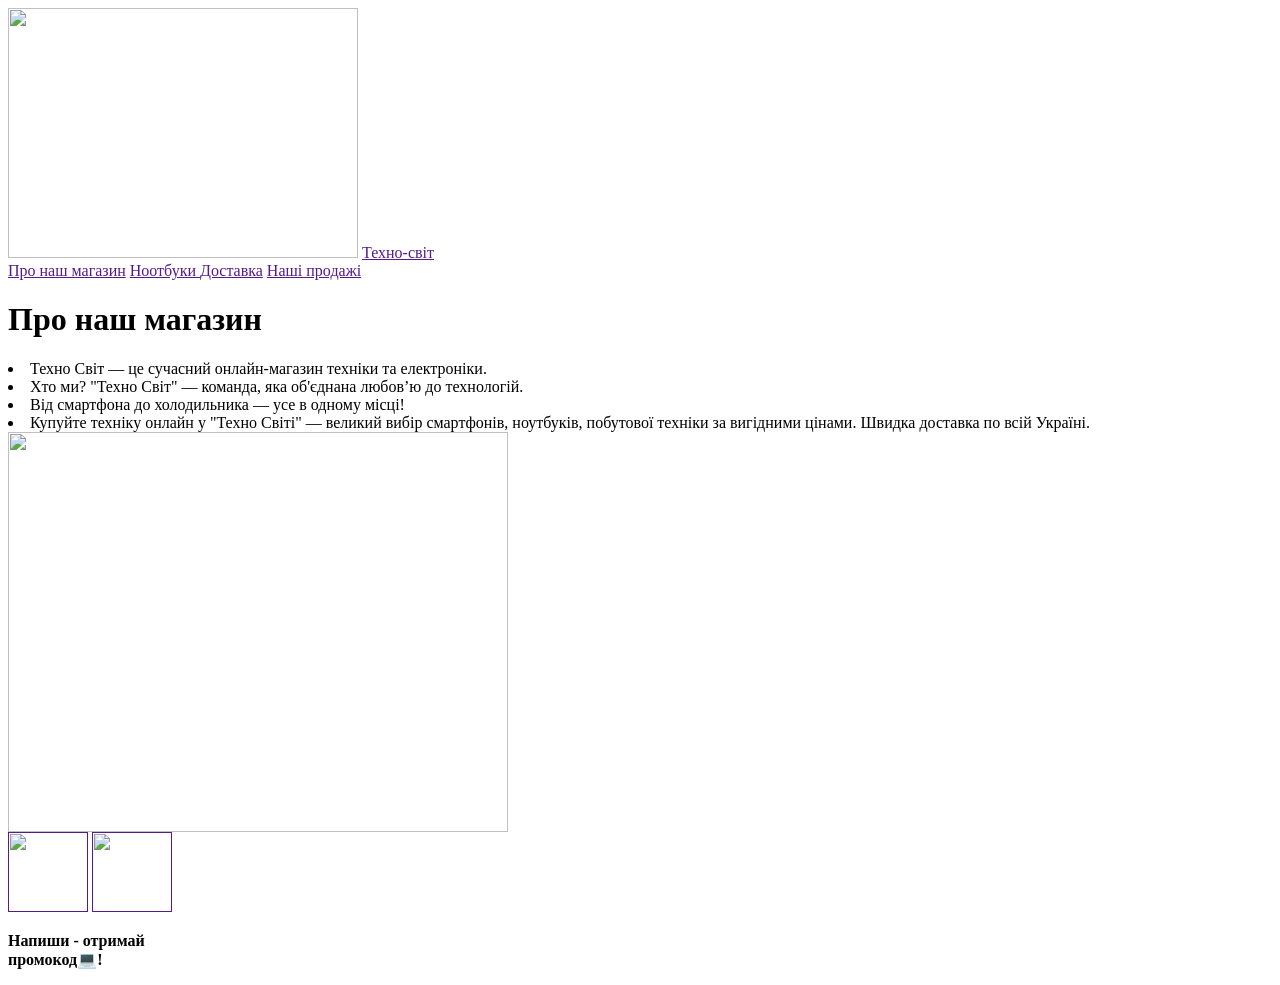
==== about.html @ 95b8756f "Create about.html" ====
<html>
    <head>
        <title>Техно-світ</title>
        <link rel="stylesheet" href="style2.css">
    </head>
    <body>
        <header>
            <img src="https://learn.logikaschool.com/uploads/student/2801339/68bc36a17165c.png" width="350x" height="250px"/>
            <a class="button" href="">Техно-світ</a>
        </header>
        <nav>
            <a class="nav-link" href="">Про наш магазин</a>
            <a class="nav-link" href=""> Ноотбуки </a>
            <a class="nav-link" href="">Доставка</a>
            <a class="nav-link" href="">Наші продажі</a>
        </nav>
        <main>
            <h1>Про наш магазин</h1>
            <section class="about">
                <u1>
                <li>Техно Світ — це сучасний онлайн-магазин техніки та електроніки. </li>
                <li>Хто ми?
"Техно Світ" — команда, яка об'єднана любов’ю до технологій.</li>
                <li>Від смартфона до холодильника — усе в одному місці!</li>
                <li>Купуйте техніку онлайн у "Техно Світі" — великий вибір смартфонів, ноутбуків, побутової техніки за вигідними цінами. Швидка доставка по всій Україні.</li>
                </u1>
            </section>
            <img src="https://learn.logikaschool.com/uploads/student/2801339/68bc3b41d8809.png" width="500px" height="400"/>
        </main>
        <footer>
             <a href=""><img src="/uploads/2021/02/icon-set-1142000_1280%201_0_1613586391.png" width="80px" height="80px"></a>

            <a href=""><img src="/uploads/2021/02/instagram-3288419_1280%201_0_1613586391.png" width="80px" height="80px"></a>

            <p><b>Напиши - отримай <br/> промокод💻!</b></p> 
        </footer>
    </body>
</html>
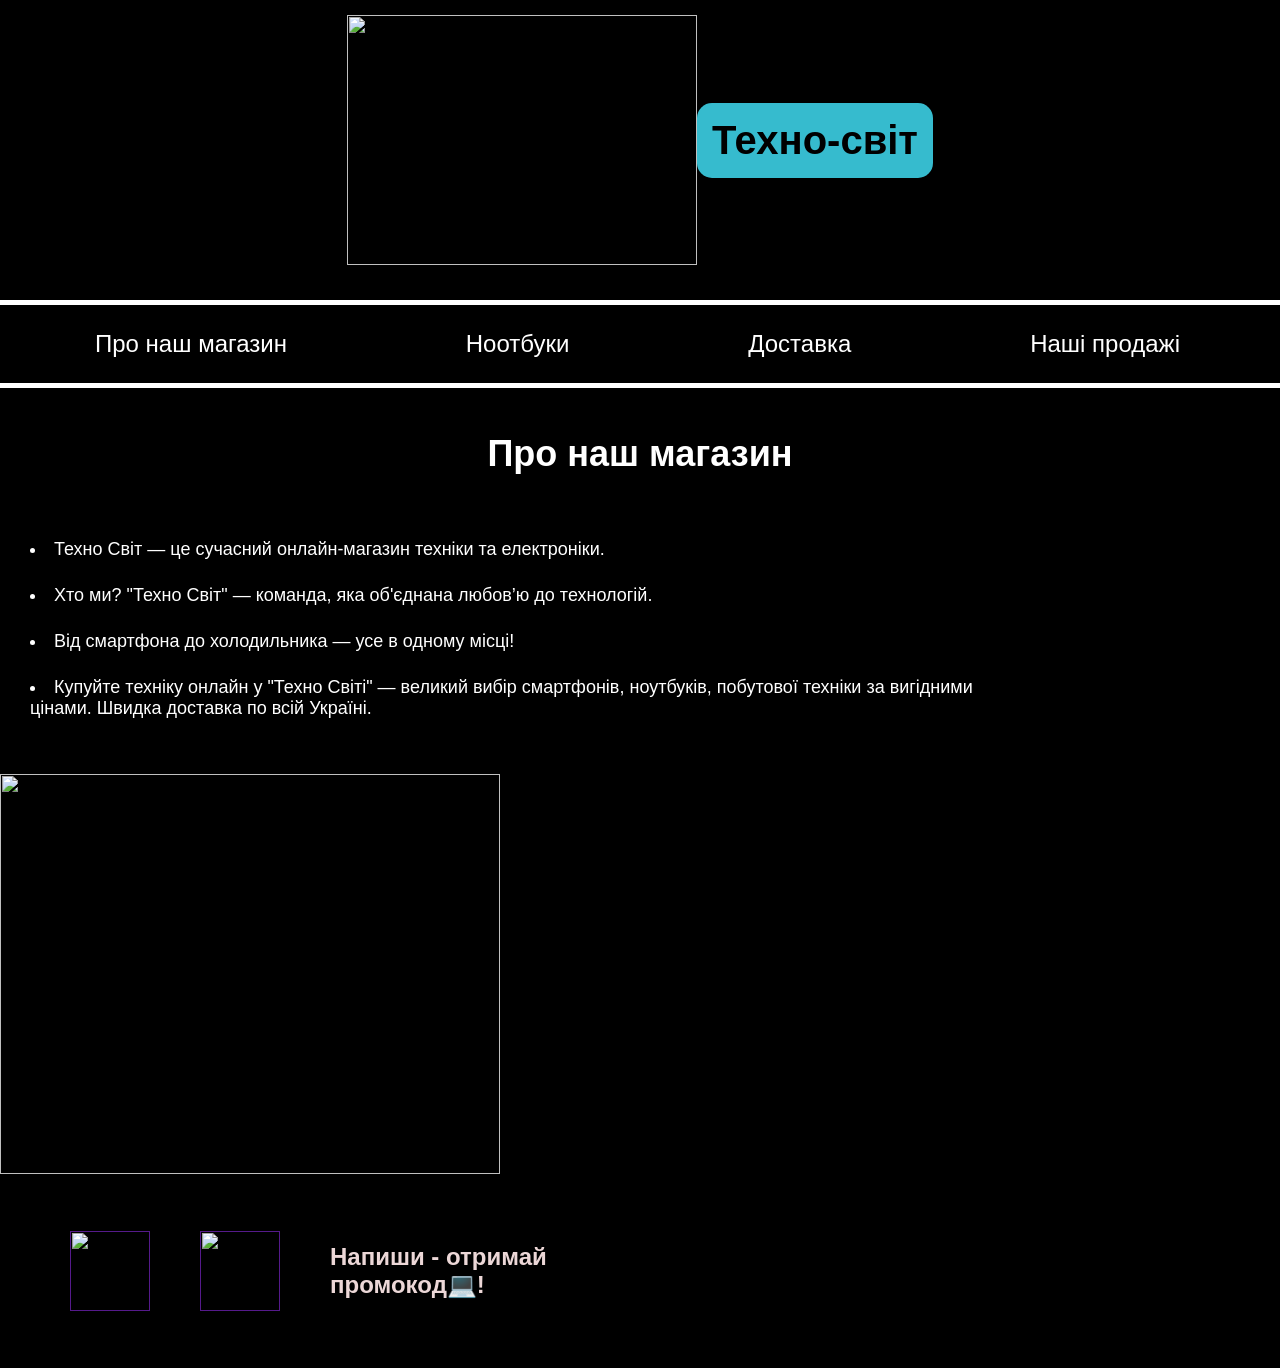
==== commit 939ca7bd: "Update about.html" ====
--- a/about.html
+++ b/about.html
@@ -28,10 +28,8 @@
             <img src="https://learn.logikaschool.com/uploads/student/2801339/68bc3b41d8809.png" width="500px" height="400"/>
         </main>
         <footer>
-             <a href=""><img src="/uploads/2021/02/icon-set-1142000_1280%201_0_1613586391.png" width="80px" height="80px"></a>
-
-            <a href=""><img src="/uploads/2021/02/instagram-3288419_1280%201_0_1613586391.png" width="80px" height="80px"></a>
-
+              <a href=""><img src="https://upload.wikimedia.org/wikipedia/commons/5/51/Facebook_f_logo_%282019%29.svg" width="80px" height="80px"></a>
+            <a href=""><img src="https://upload.wikimedia.org/wikipedia/commons/thumb/3/3e/Instagram_simple_icon.svg/1024px-Instagram_simple_icon.svg.png" width="80px" height="80px"></a>
             <p><b>Напиши - отримай <br/> промокод💻!</b></p> 
         </footer>
     </body>
--- a/style2.css
+++ b/style2.css
@@ -0,0 +1,132 @@
+body {
+    font-family: sans-serif;
+    background-color: black;
+    color: white;
+    margin: 0;
+}
+
+header {
+    display: flex;
+    justify-content: center;
+    padding: 15px;
+    margin-bottom: 20px;
+    align-items: center;
+}
+
+header img {
+    width: 280 px;
+    height: 75pxw;
+}
+
+.button {
+    background-color: #36bbce;
+    padding: 15px;
+    font-weight: 700;
+    font-size: 40px;
+    color: #000;
+    border-radius: 15px;
+    text-decoration: none;
+}
+
+
+
+
+nav {
+    border-top: 5px solid white;
+    border-bottom: 5px solid white;
+    padding: 25px 100px 25px 95px;
+    display: flex;
+    justify-content: space-between;
+}
+
+.nav-link {
+    text-decoration: none;
+    font-weight: 400;
+    font-size: 24px;
+    color: #fff;
+}
+
+h1 {
+font-weight: 700;
+font-size: 36px;
+text-align: center;
+color: #fff;
+margin-bottom: 34px;
+margin-top: 45px;
+}
+
+p {
+    font-size: 20px;
+    font-weight: 400;
+    color: #000
+}
+
+.info {
+   display: flex;
+   flex-wrap: wrap;
+   max-width: 1100px;
+   margin: 0 auto;
+}
+
+article {
+   background-color: white;
+   padding: 15px 45px 30px 45px;
+   width: 400px;
+   margin: 20px;
+}
+
+article h2 {
+    font-size: 24px;
+    font-weight: 700;
+    color: #000;
+}
+
+.article-but {
+    text-decoration: none;
+    background: #2fa3b4;
+    font-weight: 700;
+    font-size: 24px;
+    text-align: center;
+    color: #fff;
+    padding: 10px 71px 10px 71px;
+}
+
+footer {
+   background-color: black;
+   display: flex;
+   align-items: center;
+   padding: 45 0px 45px 70px;
+}
+
+footer a {
+    margin-right: 50px;
+}
+
+footer p {
+  font-size: 24px;
+  font-weight: 700;
+  font-size: 24px;
+  color: #ecd7d7;
+}
+ .about {
+    display: flex;
+    max-width: 1000px;
+    margin: o auto;
+    padding: 30px;
+ }
+
+ .about li {
+    font-weight: 400;
+    font-size: 18px;
+    color: #fff;
+    margin-bottom: 25px;
+ }
+
+ .about img {
+    border: 5px solid #fff;
+    width: 385px;
+    height: 385px;
+    margin-left: 30px;
+ }
+
+ 
